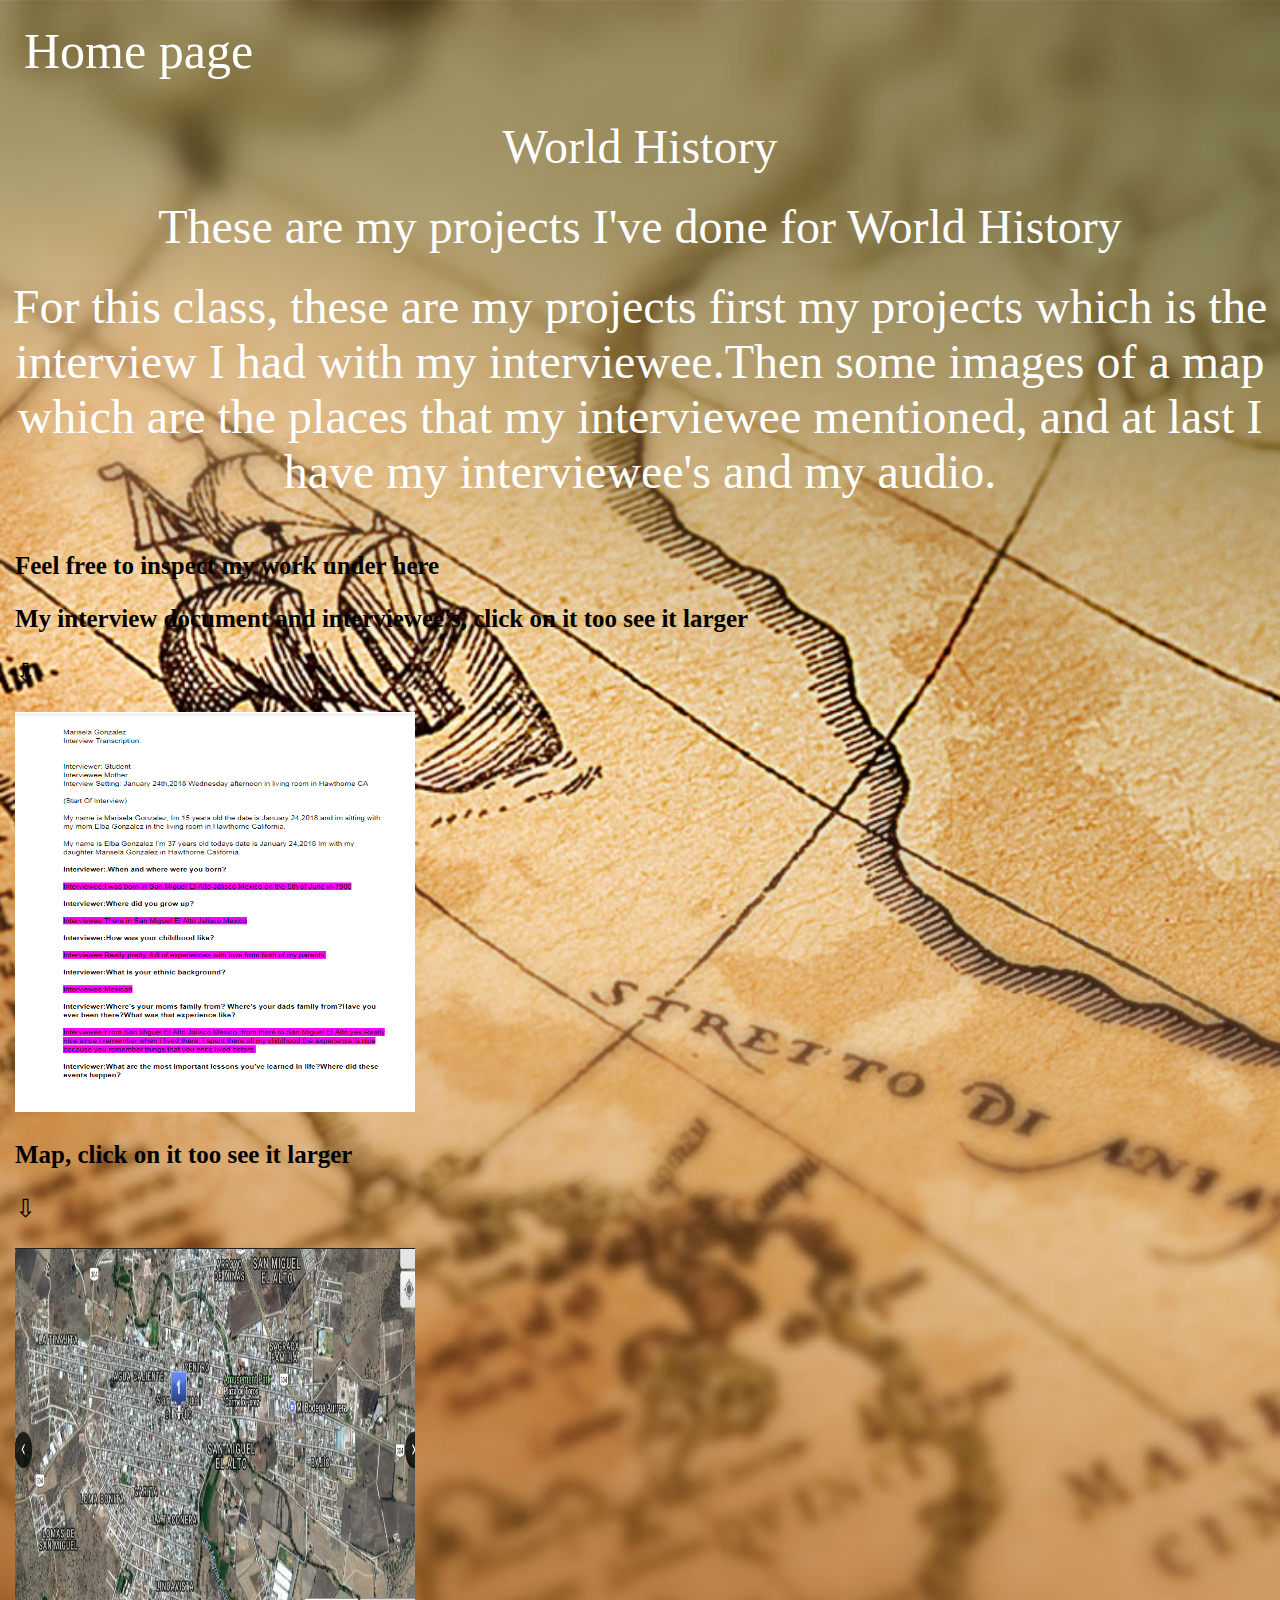
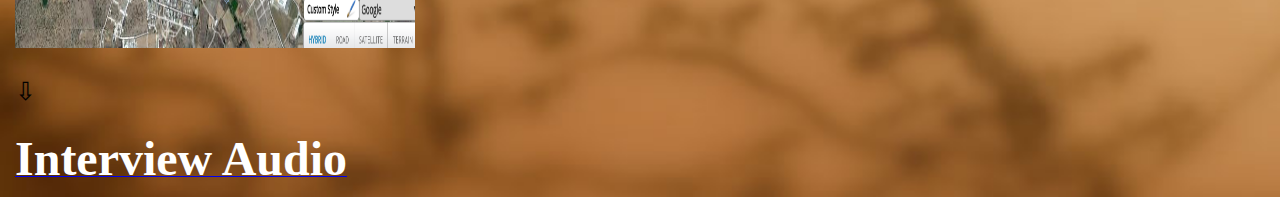
==== daramola.html @ 6fde05dc "Add files via upload" ====
<!DOCTYPE html>
<html>
	<head>
	<link href="stylesheet.css" type="text/css" rel="stylesheet">
    <title>Daramola
	</title>
 </head> 
	<body class="daramolabody"> 
	<ul>
  <li><a href="index.html">Home page</a></li>
</ul>
    <center><p><font size="50" font color="white">World History</font></p></center> 
    <center><p><font size="25" color="white">These are my projects I've done for World History</font></p></center> 
	    <center><p><font size="25" color="white">For this class, these are my projects first my projects which is the interview I had with my interviewee.Then  some images of a map which are the places that my interviewee mentioned, and at last I have my interviewee's and my audio.</font></p></center> 
        

<table><tr><td>
</td><td>
     <p><b><font color="black">Feel free to inspect my work under here</font></b></p>
	 <p><b><font color="black">My interview document and interviewee's, click on it too see it larger</font></b></p> <p>&#8681;</p>
     <a href="https://docs.google.com/document/d/1TBadlUx9IGlBBDWn8h6YSCw5D4o9-CsF5-sCn7KM5so/edit?usp=sharing"><img src="images/interview.PNG"  height="400" width="400" ></a> 
	 <p><b>Map, click on it too see it larger</b></p> <p>&#8681;</p>
	 <a href="https://docs.google.com/document/d/1Y9VvVu3tYz1ysX4npkLQKIGOpC8OFAJ-umKDkooc7MY/edit?usp=sharing"><img src="images/mapinterview.PNG"  height="400" width="400" ></a> 
	 <p></p> <p>&#8681;</p>
	<a href="Audio/Interview (1).m4a"><font size="25" font color="white"><b>Interview Audio</b></a>
---- stylesheet.css ----
.noelbody{
		background: url("images/html-color-codes-color-tutorials-hero-00e10b1f.jpg") ;
		background-size: cover;
		
				cursor: url('images/cursor.png'), auto;

    } 
	
	.daramolabody{
		background: url("images/cas-history.jpg") ;
			background-size: cover;
				cursor: url('images/cursor.png'), auto;

    }  
	
	.indexbody{
		background: url("images/colortheory.jpg") ;
		background-size: cover;
		cursor: url('images/cursor.png'), auto;
    } 
	
	
	
	p{
		font-size: 25px;
	} 
	
	h1{
		font-size: 40px;
	} 
	ul {
    list-style-type: none;
    margin: 0;
    padding: 0;
    overflow: hidden;
    background-color: "black";
}

li {
    float: left;
}

li a {
    display: block;
    color: white;
    text-align: center;
    padding: 14px 16px;
    text-decoration: none;
	font-size: 50px;

}

li a:hover {
    background-color: #111;
}
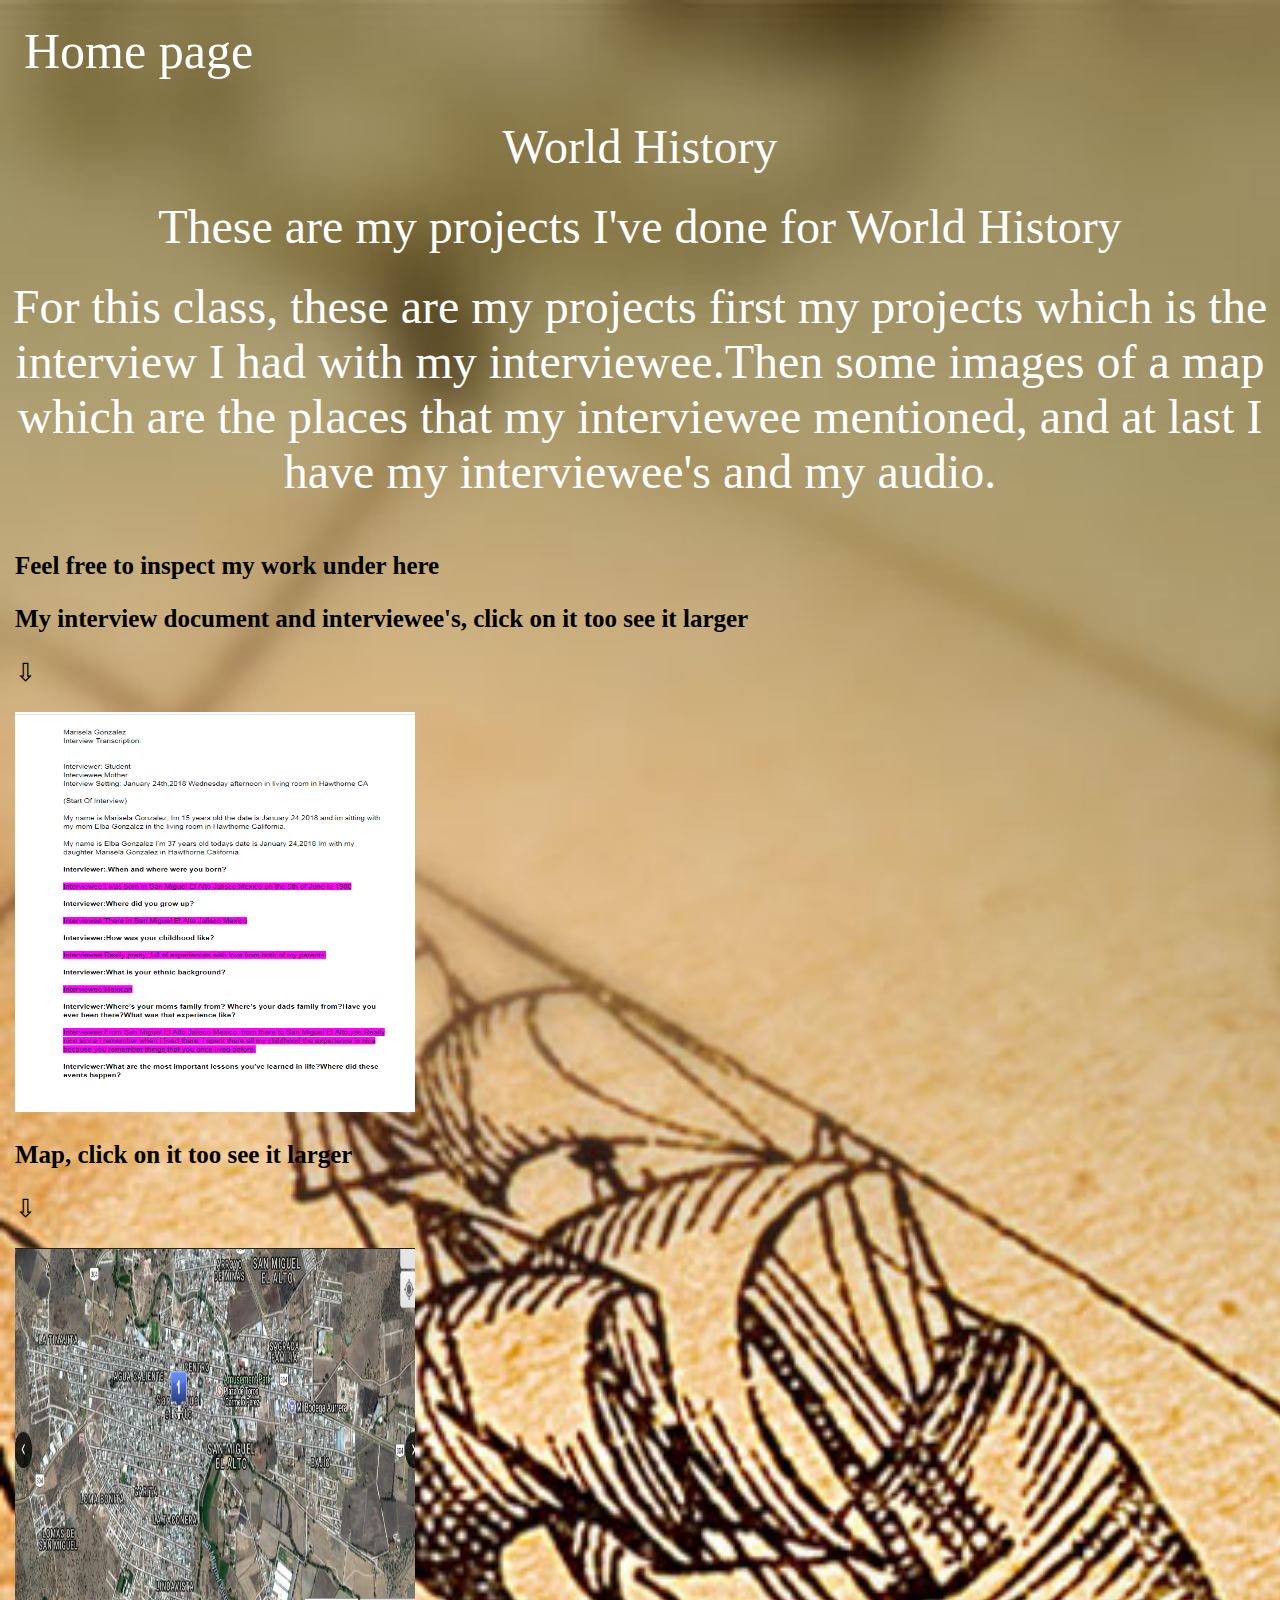
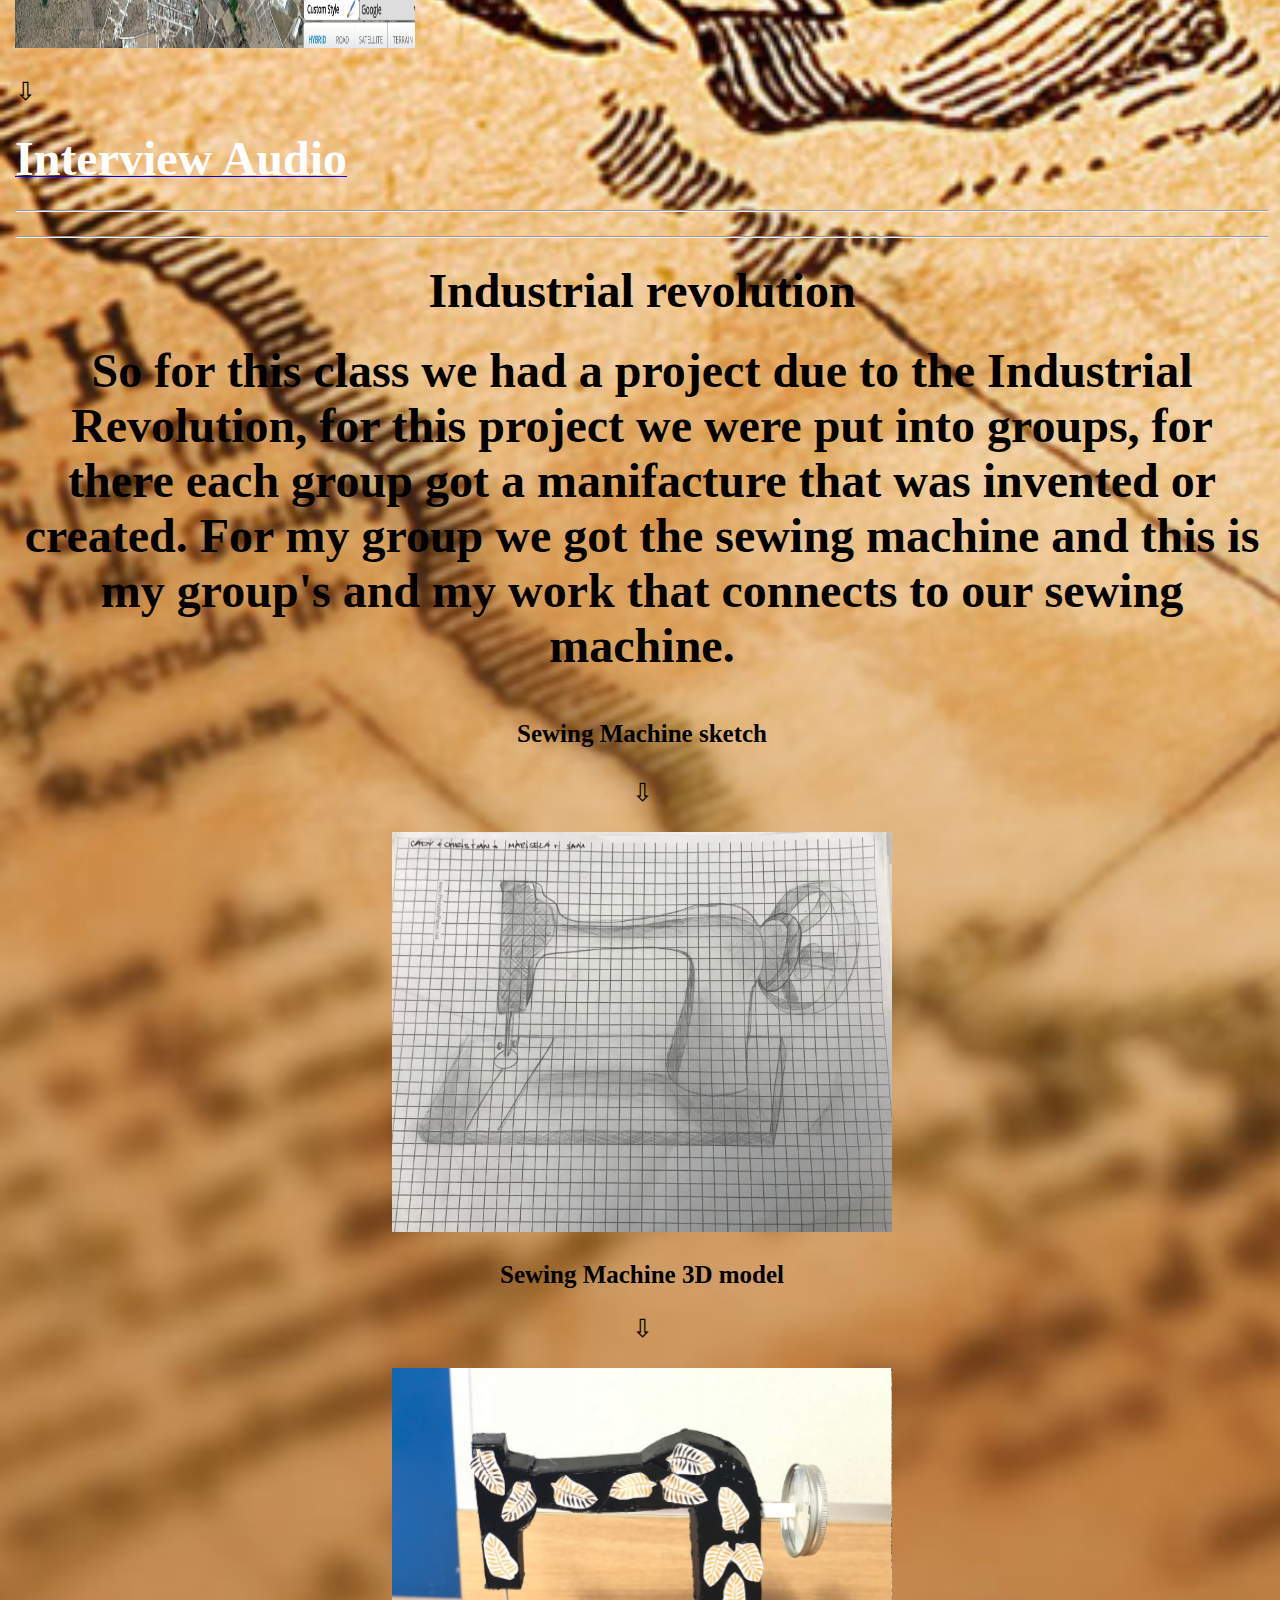
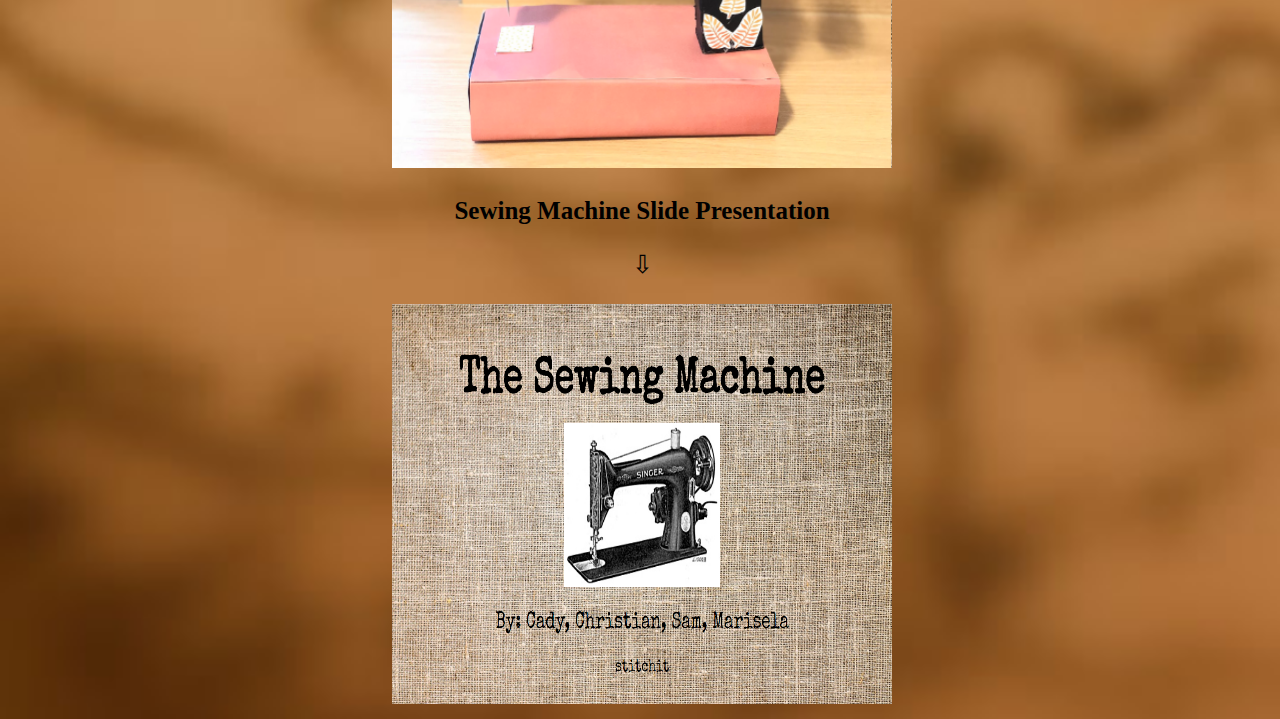
==== commit 2996ce33: "Add files via upload" ====
--- a/daramola.html
+++ b/daramola.html
@@ -4,22 +4,33 @@
 	<link href="stylesheet.css" type="text/css" rel="stylesheet">
     <title>Daramola
 	</title>
- </head> 
+    </head> 
 	<body class="daramolabody"> 
 	<ul>
-  <li><a href="index.html">Home page</a></li>
-</ul>
+    <li><a href="index.html">Home page</a></li>
+    </ul>
     <center><p><font size="50" font color="white">World History</font></p></center> 
     <center><p><font size="25" color="white">These are my projects I've done for World History</font></p></center> 
-	    <center><p><font size="25" color="white">For this class, these are my projects first my projects which is the interview I had with my interviewee.Then  some images of a map which are the places that my interviewee mentioned, and at last I have my interviewee's and my audio.</font></p></center> 
+	<center><p><font size="25" color="white">For this class, these are my projects first my projects which is the interview I had with my interviewee.Then  some images of a map which are the places that my interviewee mentioned, and at last I have my interviewee's and my audio.</font></p></center> 
         
 
 <table><tr><td>
 </td><td>
-     <p><b><font color="black">Feel free to inspect my work under here</font></b></p>
-	 <p><b><font color="black">My interview document and interviewee's, click on it too see it larger</font></b></p> <p>&#8681;</p>
-     <a href="https://docs.google.com/document/d/1TBadlUx9IGlBBDWn8h6YSCw5D4o9-CsF5-sCn7KM5so/edit?usp=sharing"><img src="images/interview.PNG"  height="400" width="400" ></a> 
-	 <p><b>Map, click on it too see it larger</b></p> <p>&#8681;</p>
-	 <a href="https://docs.google.com/document/d/1Y9VvVu3tYz1ysX4npkLQKIGOpC8OFAJ-umKDkooc7MY/edit?usp=sharing"><img src="images/mapinterview.PNG"  height="400" width="400" ></a> 
-	 <p></p> <p>&#8681;</p>
-	<a href="Audio/Interview (1).m4a"><font size="25" font color="white"><b>Interview Audio</b></a>+     <p><font color="black"><b>Feel free to inspect my work under here</b></font></p>
+	 <p><b><font color="black">My interview document and interviewee's, click on it too see it larger</font></b></p><p>&#8681;</p>
+     <a href="https://docs.google.com/document/d/1TBadlUx9IGlBBDWn8h6YSCw5D4o9-CsF5-sCn7KM5so/edit?usp=sharing"><img src="images/interview.PNG"  height="400" width="400"></a> 
+	 <p><b>Map, click on it too see it larger</b></p><p>&#8681;</p>
+	<a href="https://docs.google.com/document/d/1Y9VvVu3tYz1ysX4npkLQKIGOpC8OFAJ-umKDkooc7MY/edit?usp=sharing"><img src="images/mapinterview.PNG"  height="400" width="400"></a>
+	<p></p> <p>&#8681;</p>
+	<a href="Audio/Interview (1).m4a"><font size="25" font color="white"><b>Interview Audio</b></a>
+	<hr>
+	<hr>
+	<center><p><font size="50" font color="black"><b>Industrial revolution</b></font></p></center> 
+    <center><p><font size="25" color="black"><b>So for this class we had a project due to the Industrial Revolution, for this project we were put into groups, for there each group got a manifacture that was invented or created. For my group we got the sewing machine and this is my group's and my work that connects to our sewing machine.</b></font></p></center> 
+    <center><p><b></font>Sewing Machine sketch</b></p><p>&#8681;</p></center>
+    <center><a href="https://docs.google.com/document/d/1QILQAiu0Rb6x2eAMcR9CDhz_cYoUaP-IzYAzcCgC-mw/edit?usp=sharing"><img src="images/sketchsw.jpg"  height="400" width="500"></a></center>
+    <center><p><b></font>Sewing Machine 3D model</b></p><p>&#8681;</p></center>
+	<center><a href="https://docs.google.com/document/d/1BJWZVmetpwy7HVQgzAzj-P_pEDoiBTtn9l1ct36igxY/edit?usp=sharing"><img src="images/modelsewing.PNG"  height="400" width="500"></a></center>
+    <center><p><b></font>Sewing Machine Slide Presentation</b></p><p>&#8681;</p></center>
+	<center><a href="https://docs.google.com/presentation/d/11qhuWTB17nU1f58Kt4hGYs1vIJmXWVQ7RxXKlylc5UY/edit?usp=sharing"><img src="images/sewingmachineslide.PNG"  height="400" width="500"></a></center>
+
